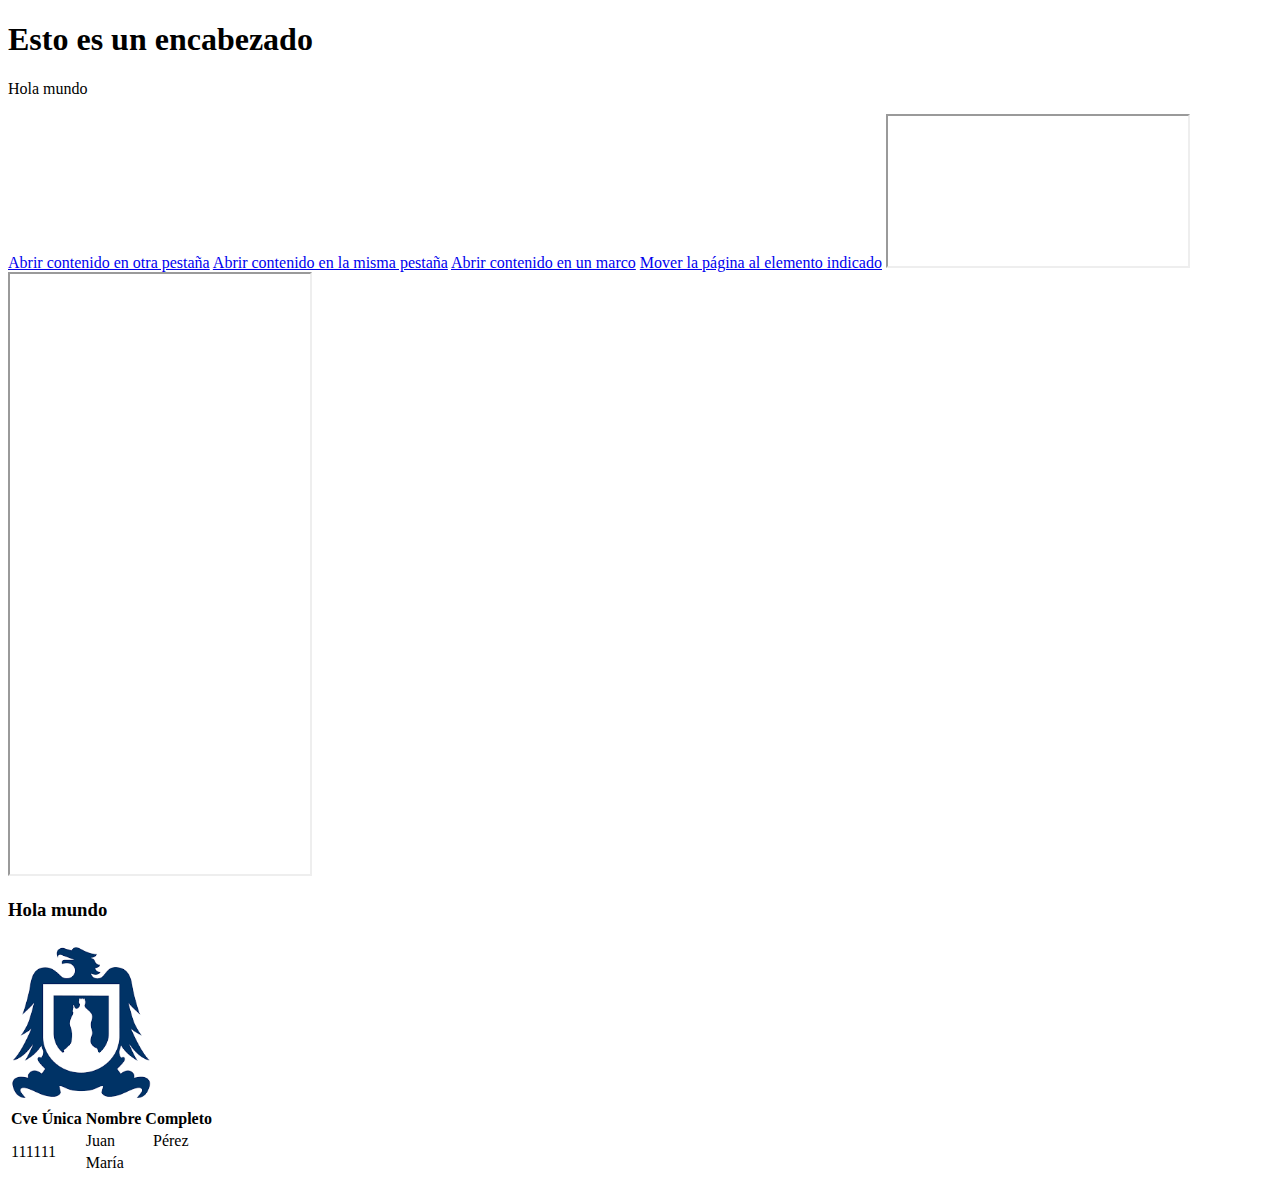
==== index.html @ 3830253b "Primer commit" ====
<!DOCTYPE html>
<html lang="en">
<head>
    <meta charset="UTF-8">
    <meta http-equiv="X-UA-Compatible" content="IE=edge">
    <meta name="viewport" content="width=device-width, initial-scale=1.0">
    <title>Prueba</title>
</head>
<body>
    <h1>Esto es un encabezado</h1>
    <p>Hola mundo</p>
    <a href="https://www.google.com" target="_blank">Abrir contenido en otra pestaña</a>
    <a href="https://www.google.com" target="_self">Abrir contenido en la misma pestaña</a>

    <a href="https://www.google.com/maps/embed?pb=!1m14!1m12!1m3!1d14782.41287382773!2d-100.9936794484253!3d22.141099079319055!2m3!1f0!2f0!3f0!3m2!1i1024!2i768!4f13.1!5e0!3m2!1sen!2smx!4v1629415096632!5m2!1sen!2smx" target="prueba">Abrir contenido en un marco</a>
    <a href="#saludo">Mover la página al elemento indicado</a>

    <iframe name="prueba"></iframe>

    <iframe src="Temario.pdf" width="300" height="600"></iframe>

    <h3 id="saludo">Hola mundo</h3>

    <img src="UASLP.png" alt="Logo UASLP" width="150">

    <table>
        <thead>
            <tr>
                <th>Cve Única</th>
                <th colspan="2">Nombre Completo</th>
            </tr>
        </thead>
        <tbody>
            <tr>
                <td rowspan="2">111111</td>
                <td>Juan</td>
                <td>Pérez</td>
            </tr>
            <tr>
                <td>María</td>
            </tr>
        </tbody>
    </table>
</body>
</html>
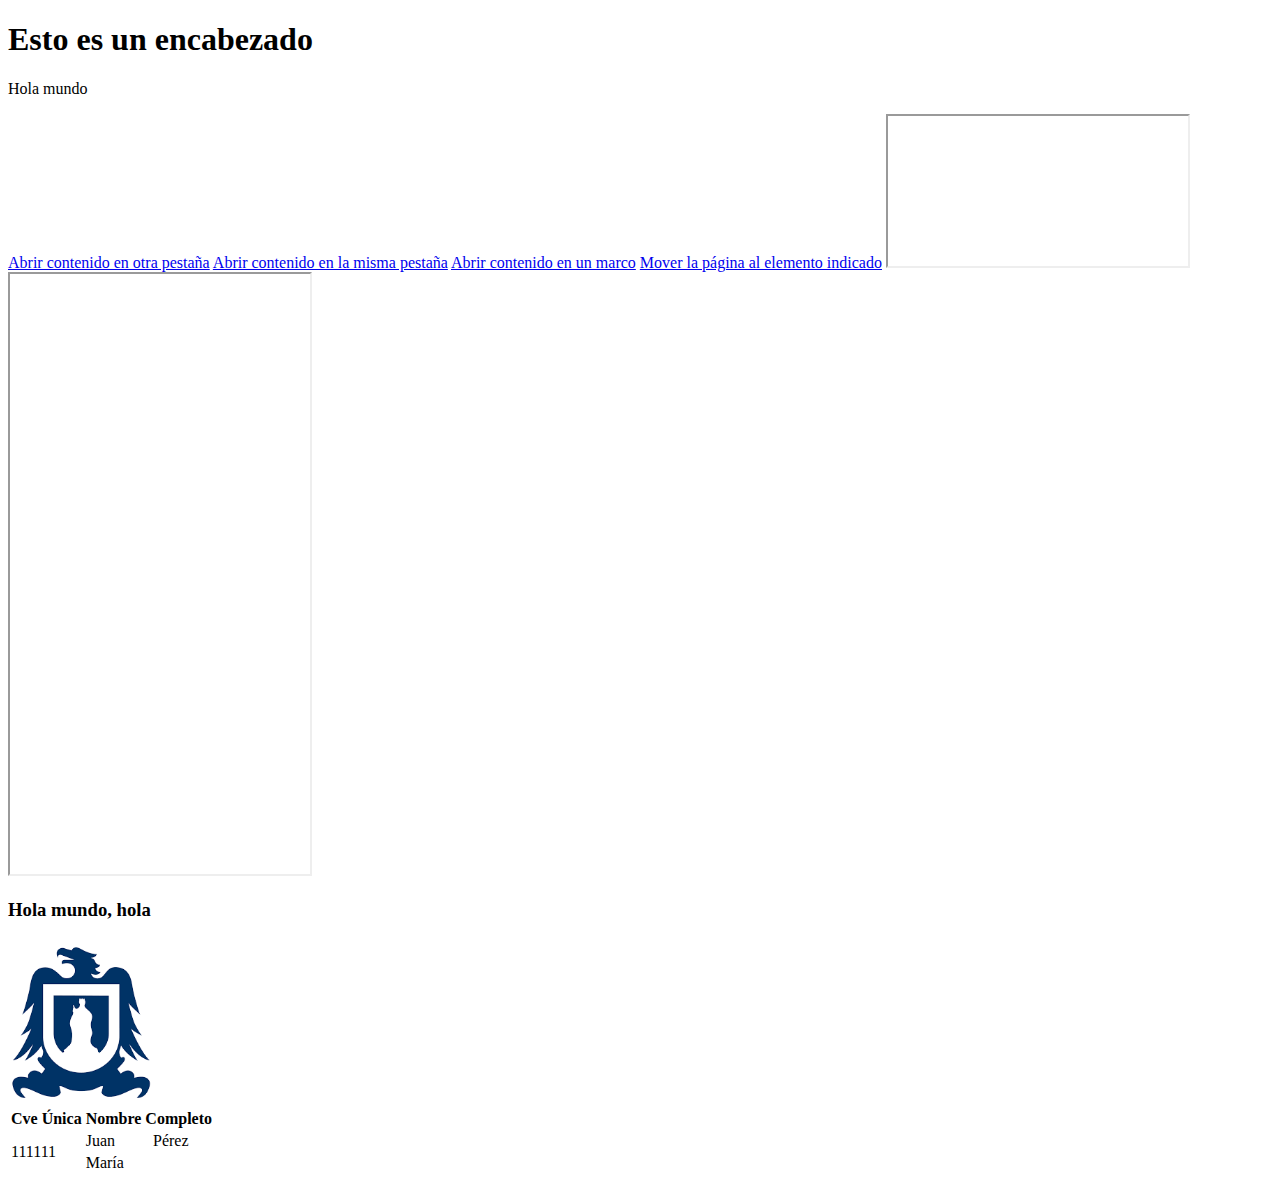
==== commit 44613001: "Modificación del index" ====
--- a/index.html
+++ b/index.html
@@ -19,7 +19,7 @@
 
     <iframe src="Temario.pdf" width="300" height="600"></iframe>
 
-    <h3 id="saludo">Hola mundo</h3>
+    <h3 id="saludo">Hola mundo, hola</h3>
 
     <img src="UASLP.png" alt="Logo UASLP" width="150">
 
